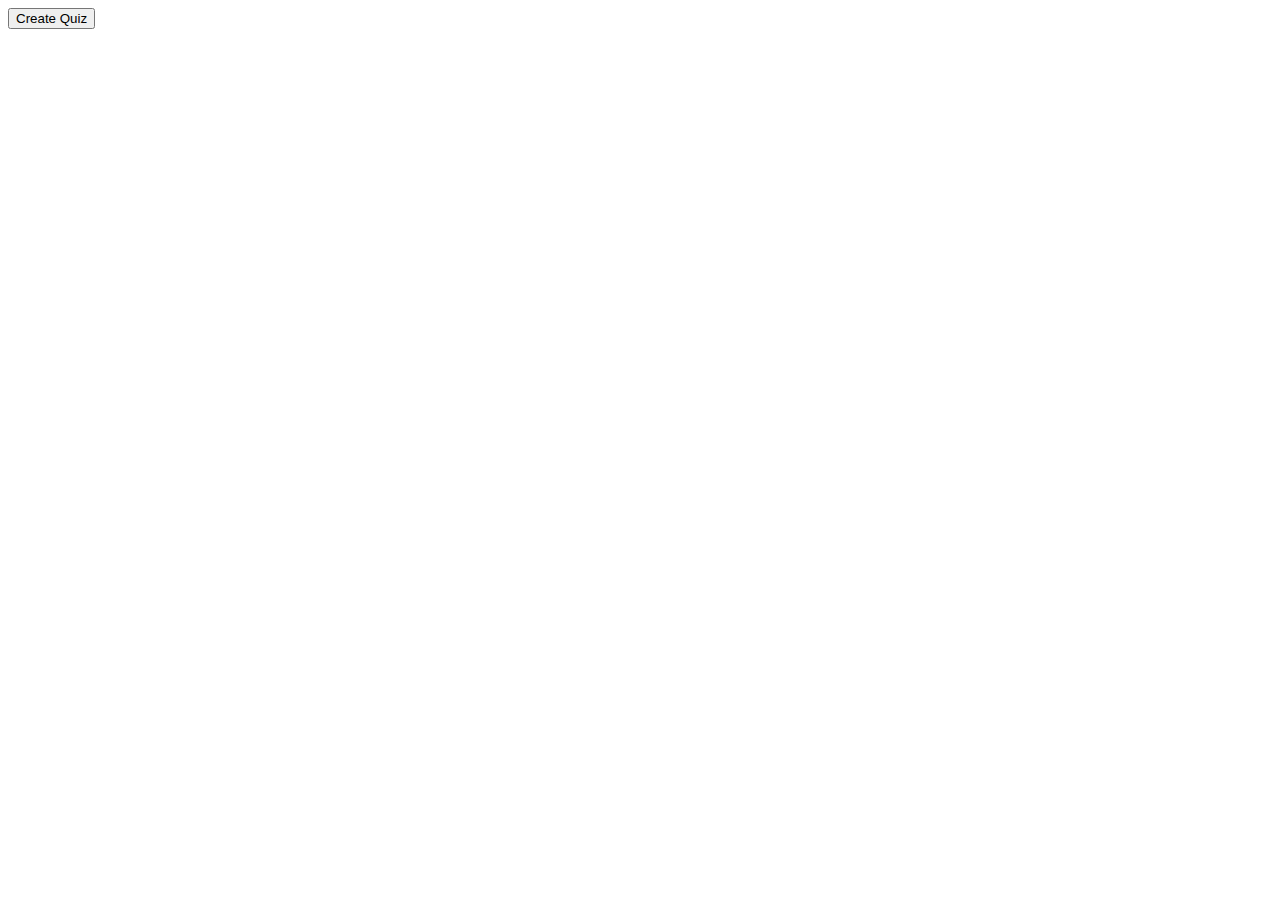
==== dashboard.html @ aefada82 "fe quiz" ====
<!DOCTYPE html>
<html lang="en">
  <head>
    <meta charset="UTF-8" />
    <meta name="viewport" content="width=device-width, initial-scale=1.0" />
    <title>Quiz | Dashbord</title>
    <link
      href="https://cdn.jsdelivr.net/npm/bootstrap@5.3.0/dist/css/bootstrap.min.css"
      rel="stylesheet"
      integrity="sha384-9ndCyUaIbzAi2FUVXJi0CjmCapSmO7SnpJef0486qhLnuZ2cdeRhO02iuK6FUUVM"
      crossorigin="anonymous"
    />
    <style>
      #main_container {
        display: flex;
        flex-wrap: wrap;
        justify-content: center;
        gap: 20px;
      }

      .card {
        width: 300px;
        padding: 20px;
        background-color: #fff;
        box-shadow: 0 0 10px #ddd;
        border-radius: 10px;
        transition: transform 0.3s ease-in-out, box-shadow 0.3s ease-in-out;
        cursor: pointer;
      }

      .card h3 {
        font-size: 1.5em;
        font-weight: bold;
        margin-bottom: 10px;
      }

      .card p {
        font-size: 1.2em;
        margin-bottom: 10px;
      }

      .card button {
        background-color: dodgerblue;
        color: #fff;
        border: none;
        border-radius: 5px;
        padding: 10px 20px;
        cursor: pointer;
        transition: background-color 0.3s ease-in-out;
        margin-right: 10px;
      }

      .card button:hover {
        background-color: #0066cc;
      }

      .card:hover {
        transform: translateY(-5px);
        box-shadow: 0 5px 10px #ddd;
      }
    </style>
  </head>
  <body>
    <button id="craete_btn" type="button" class="btn btn-primary">
      Create Quiz
    </button>

    <div id="main_container"></div>

    <script
      src="https://cdn.jsdelivr.net/npm/@popperjs/core@2.11.8/dist/umd/popper.min.js"
      integrity="sha384-I7E8VVD/ismYTF4hNIPjVp/Zjvgyol6VFvRkX/vR+Vc4jQkC+hVqc2pM8ODewa9r"
      crossorigin="anonymous"
    ></script>
    <script
      src="https://cdn.jsdelivr.net/npm/bootstrap@5.3.0/dist/js/bootstrap.min.js"
      integrity="sha384-fbbOQedDUMZZ5KreZpsbe1LCZPVmfTnH7ois6mU1QK+m14rQ1l2bGBq41eYeM/fS"
      crossorigin="anonymous"
    ></script>
  </body>
  <script src="./scripts/dashboard.js"></script>
</html>
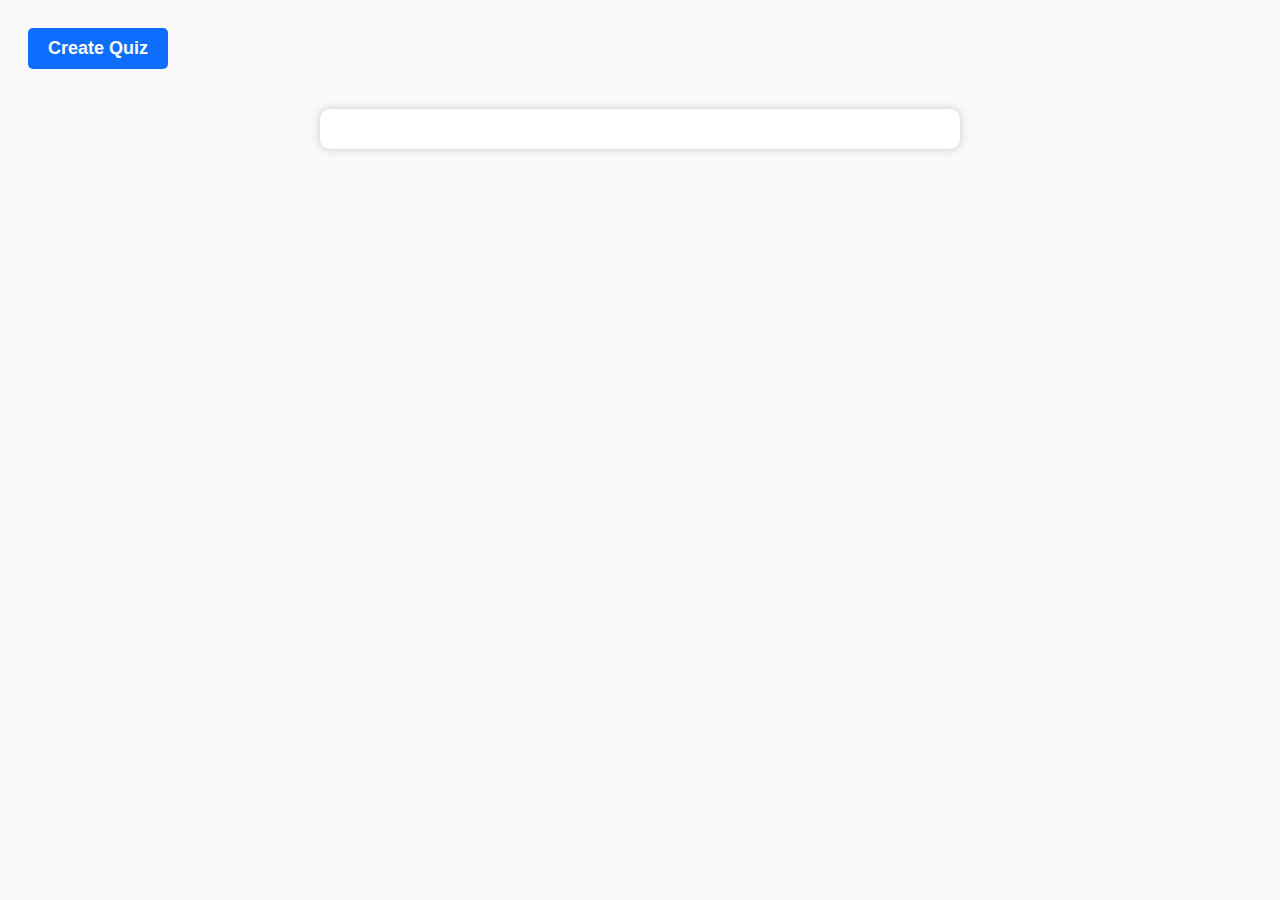
==== commit 725490e3: "quiz" ====
--- a/dashboard.html
+++ b/dashboard.html
@@ -11,11 +11,43 @@
       crossorigin="anonymous"
     />
     <style>
+      body {
+        background-color: #f9f9f9;
+        transition: background-color 0.5s ease-out;
+      }
+
+      button {
+        background-color: #0d6efd;
+        border: none;
+        border-radius: 5px;
+        color: #fff;
+        cursor: pointer;
+        font-family: "Segoe UI", Tahoma, Geneva, Verdana, sans-serif;
+        font-size: 18px;
+        font-weight: bold;
+        margin: 20px;
+        padding: 10px 20px;
+        transition: background-color 0.2s ease-out;
+      }
+
+      button:hover {
+        background-color: #1c7cd6;
+      }
+
       #main_container {
-        display: flex;
-        flex-wrap: wrap;
-        justify-content: center;
-        gap: 20px;
+        background-color: #fff;
+        border-radius: 10px;
+        box-shadow: 0 0 10px rgba(0, 0, 0, 0.2);
+        margin: 20px auto;
+        max-width: 600px;
+        padding: 20px;
+        text-align: center;
+        transition: transform 0.3s ease-out;
+      }
+
+      #main_container:hover {
+        transform: scale(1.05);
+        box-shadow: 0 0 20px rgba(0, 0, 0, 0.4);
       }
 
       .card {
@@ -61,9 +93,7 @@
     </style>
   </head>
   <body>
-    <button id="craete_btn" type="button" class="btn btn-primary">
-      Create Quiz
-    </button>
+    <button id="craete_btn" type="button">Create Quiz</button>
 
     <div id="main_container"></div>
 
